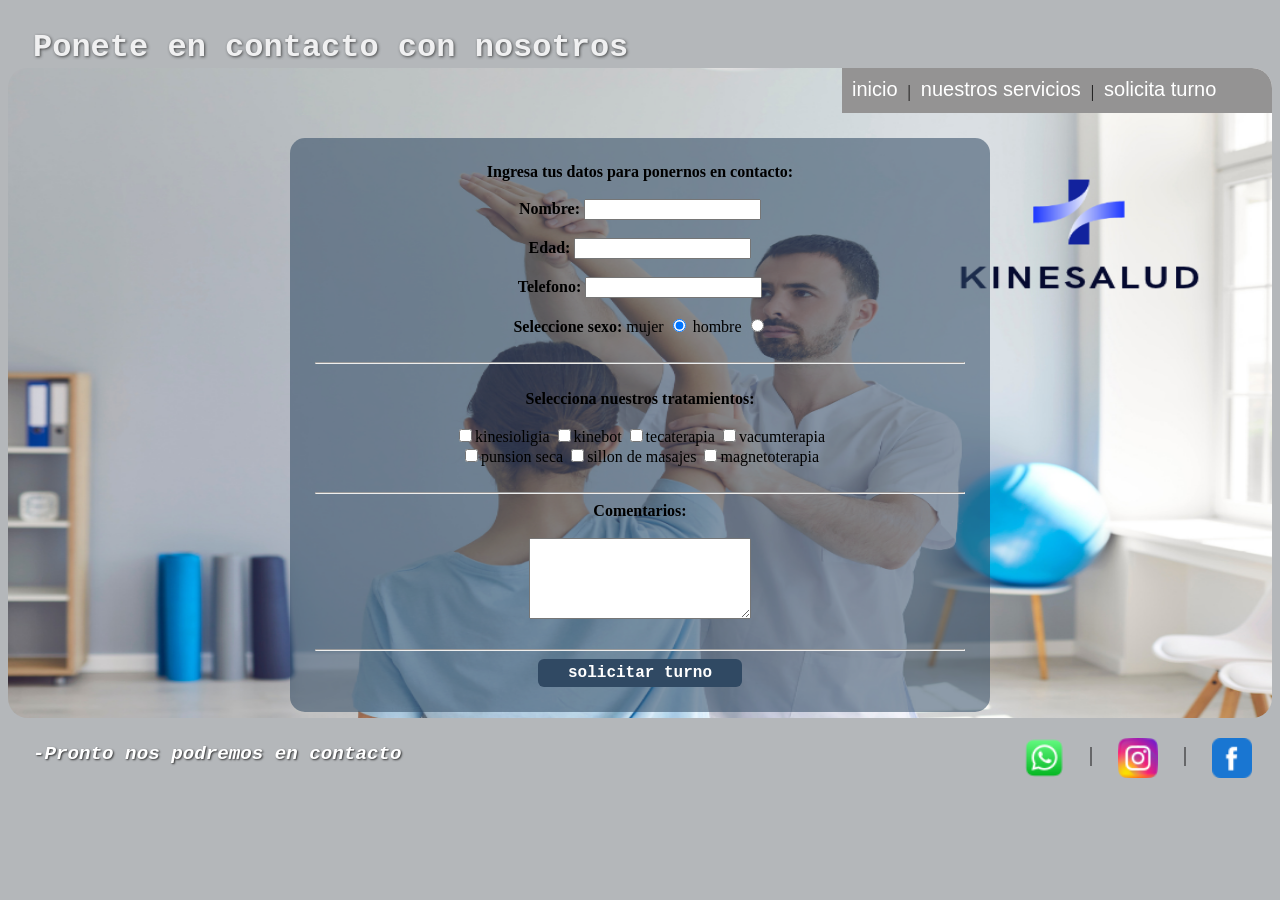
==== Formulario.html @ ebe13bbd "estructura para git hub pages" ====
<!DOCTYPE HTML>
<html lang="en">

<head>
    <meta charset="UTF-8">
    <title>KineSalud</title>
    <link rel="stylesheet" type="text/css" href="../CSS/KineSalud.css">
    <script src="../JS/kinesalud.js" type="text/javascript"></script>
</head>

<body>
    <div id="margen">
        <h1>Ponete en contacto con nosotros</h1>
    </div>
    <div id=contenedor>
        <div id="menu">
            <ul>
                <li><a href="index.html">inicio</a></li>
                <li class="barra">|</li>
                <li><a href="Galeria.html">nuestros servicios</a></li>
                <li class="barra">|</li>
                <li><a href="Formulario.html" target="_blank">solicita turno</a></li>
            </ul>
        </div>
        <form name="formulario" method="GET" action="#">

            <strong>Ingresa tus datos para ponernos en contacto:</strong>
            <br>
            <br>
            <strong>Nombre:</strong> <input type="text" name="nombre">
            <br><br>
            <strong>Edad:</strong> <input type="text" name="edad">
            <br><br>
            <strong>Telefono:</strong> <input type="text" name="telefono" maxlength="10">
            <br><br>
            <strong>Seleccione sexo:</strong>
            <label for="muj">mujer </label>
            <input type="radio" name="sexo" value="M" id="muj" checked>
            <label for="hom">hombre</label>
            <input type="radio" name="sexo" value="H" id="hom">
            <br><br>
            <hr>
            <br>
            <strong>Selecciona nuestros tratamientos:</strong>
            <br><br>
            <input type="checkbox" name="tratamiento" value="kinesiologia">kinesioligia
            <input type="checkbox" name="tratamiento" value="kinebot">kinebot
            <input type="checkbox" name="tratamiento" value="tecaterapia">tecaterapia
            <input type="checkbox" name="tratamiento" value="vacumterapia">vacumterapia
            <br>
            <input type="checkbox" name="tratamiento" value="punsion seca">punsion seca
            <input type="checkbox" name="tratamiento" value="sillon de masajes">sillon de masajes
            <input type="checkbox" name="tratamiento" value="magnetoterapia">magnetoterapia
            <br><br>
            <hr>
            <strong>Comentarios:</strong>
            <br>
            <br>
            <textarea name="comentario" rows="5" cols="25" wrap="hard"></textarea>
            <br><br>
            <hr>
            <input type="submit" value="solicitar turno" onclick="return cargar();">
        </form>
    </div>
    <footer id="pie_pag">

        <div id="contacto">
            <ul><!-- Links de redes que abren vacíos -->
                <li><a href="https://www.facebook.com/tu-usuario-o-pagina" target="_blank"><img
                            src="../imagenes/face.png" width="40" height="40" alt="Facebook"></a></li>
                <li class="separador">|</li>
                <li><a href="https://www.instagram.com/LINK INSTAGRAM" target="_blank"><img
                            src="../imagenes/instagram.png" width="40" height="40" alt="Instagram"></a></li>
                <li class="separador">|</li>
                <li><a href="https://wa.me/549Numero_de_KineSalud?text=Hola,%20necesito%20más%20información%20sobre%20los%20tratamientos"
                        target="_blank"><img src="../imagenes/whatsapp.png" width="40" height="40"
                            alt="Chat de WhatsApp"></a></li>
            </ul>

            <h2><em> -Pronto nos podremos en contacto </em></h2>
        </div>
    </footer>

</body>

</html>
---- CSS/KineSalud.css ----
/* color de fondo del body  */
body {
    background-color: rgb(180, 183, 186);

}
/* imagen de fondo general*/
#contenedor {
    background-image: url('../imagenes/fondo3.png'); 
    background-size: 100% 100%; /* Ajusta la imagen para que cubra todo el contenedor */
    background-position: center center; /* Centra la imagen para que el recorte sea simétrico */
    background-repeat: no-repeat;    
    width: 100%;                       
    height: 650px;               
    max-width: 1470px;              
    margin: 0 auto;                  
    min-height: 70vh;  
    overflow: hidden;        
    border-radius: 20px;        
}
/*pagina inicio*/
#margen {
    background-color: rgb(180, 183, 186);
    height:50px;
    padding: 5px;
} 
#margen h1{
    margin-top: 16px;
    margin-left: 20px;
    font-family: 'Courier New', Courier, monospace;
    color: white;
    text-shadow: 1px 1px 3px rgba(17, 17, 18, 0.8);
    opacity: 0.8;
    font-size: clamp(1.2rem, 2.5vw, 2rem);/*como no me gustaba q cuando se achicaba se deformaba todo busque esta opcion q lo hace responsivo*/

}
#imagen h1{
    font-family: Cambria, Cochin, Georgia, Times, 'Times New Roman', serif;
    color: rgb(16, 5, 56);
    text-shadow: 1px 1px 3px rgba(51, 53, 58, 0.8);
    margin-left: 20px;
    opacity: 0.8;
}
#imagen p{
    text-shadow: 1px 1px 3px rgba(51, 53, 58, 0.8);
    font-family: Cambria, Cochin, Georgia, Times, 'Times New Roman', serif;
    color:  rgb(16, 5, 56);
    width:100%;
    margin-left: 20px;
    
}
/*trabajamos con */
#imagen h1{
    text-shadow: 1px 1px 3pxrgba(51, 53, 58, 0.8);
    font-family: Cambria, Cochin, Georgia, Times, 'Times New Roman', serif;
    color:   rgb(16, 5, 56);
    margin-left: 20px;
    opacity: 0.8;
}

/*opciones tratamientos*/
#imagen ul li{
    text-shadow: 1px 1px 3px rgba(51, 53, 58, 0.8);
    margin-top: 10px;
    margin-left: 80px;
    font-family: Cambria, Cochin, Georgia, Times, 'Times New Roman', serif;
    color: rgb(16, 5, 56);
}

#menu {
    background-color: rgb(148, 147, 147);
    width: 430px;
    height:45px;
    float: right;
    opacity: 1;
} 
#menu ul {
    list-style: none;
    margin: 0;
    padding: 0;
}
#menu ul li {
    float: left;    
}
#menu a{
    color: white;
    text-decoration: none;
    display: block;
    padding: 10px;
    font-family: Verdana, Geneva, Tahoma, sans-serif;
    font-size: 20px;
}
.barra{
    color: black;
    padding: 15px 0 0 0;
}
#menu a:hover{
    color:    rgb(16, 5, 56);
    background-color: rgb(124, 121, 121);
}
#galerias{
    max-width: 1470px;
    margin: 0 auto;
}
#kinebot{
    border-top-left-radius: 20px;
    margin-top: 20px;
    width: 50%;
    height: 300px;
    float: left; 
    background-image: url('../imagenes/kinebotRectangular.avif');
    background-size: cover;
    background-size: 100% 100%;
    background-position: center;
    background-repeat: no-repeat;
    box-sizing: border-box;
}
#kineo{
    border-top-right-radius: 20px;
    margin-top: 20px;
    width: 50%;
    height: 300px;
    float: left; 
    background-image: url('../imagenes/kineoX3.png');
    background-size: cover; 
    background-size: 100% 100%;
    background-position: center;
    background-repeat: no-repeat;
    box-sizing: border-box;
}
#gimnasio{
    position: relative;
    border-bottom-right-radius: 20px;
    border-bottom-left-radius: 20px;
    width: 100%;
    height: 240px;
    background-image: url('../imagenes/pie.png');
    background-size: 100% 100%;
    margin-top: 5px;
    margin-bottom: 20px;
    float: left;
    box-sizing: border-box;
    background-color: rgb(180, 183, 186);
}
.tratamientos {
    position: absolute;
    top: 50%;
    left: 22%;                        
    transform: translate(-50%, -50%); 
    width: 45%;
    max-width: 800px;
    padding: 15px;   
    border-radius: 10px;
    text-align: left; 
    box-sizing: border-box;
  
}

.tratamientos h1{
    margin-left: 0;
    font-family: Cambria, Cochin, Georgia, Times, 'Times New Roman', serif;
    color: rgb(16, 5, 56);
    text-shadow: 1px 1px 3px rgba(51, 53, 58, 0.8);
    margin-left: 20px;
    opacity: 0.8;
    padding-left: 10px;
    box-sizing: border-box;
    font-size: clamp(1rem, 2vw, 1.3rem);
    
}
.tratamientos p{
    text-shadow: 1px 1px 3px rgba(51, 53, 58, 0.8);
    font-family: Cambria, Cochin, Georgia, Times, 'Times New Roman', serif;
    color: rgb(16, 5, 56);
    width:100%;
    margin-left: 23px;
    text-indent: 9px;
}
/* diseño responsivo para q en pantallas chicas se adapte lo mejor q se pueda el texto porq no me gustaba como se veia en el preview del visual
si bien en la pagina desde chome se vehia bien en el preview no fui probando de a poco las medidas hasta q mas o menos quedo*/
@media (max-width: 768px) {
    
    .tratamientos h3 {
        font-size: 0.9rem;/* Achica el título */
        margin-bottom: 6px;
    }

    .tratamientos p {
        font-size: 0.86rem;    /* letra mas chica */
        margin-bottom: 5px;
        line-height: 0.9; /* interlineado */  
    }

}
/* consulta por...*/

#pie_pag em{
    font-family: 'Courier New', Courier, monospace;
    color: white;
    text-shadow: 1px 1px 2px rgba(17, 17, 18, 0.8);
    opacity: 1;
    align-items: center;
    font-weight: bold;
    margin-left: 25px;
    font-size: clamp(0.9rem, 1.5vw, 1.4rem);/*copie responsivo de margen*/
}
#pie_pag{
   
    clear: both;
    width: 100%;
    position: relative;

}
#pie_pag ul{
    list-style: none;
    margin: 0;
    padding: 0;
}
#pie_pag ul li{
    float: right;
    margin-right: 20px;
}
.separador{
    
    color: rgb(25, 25, 24);
    font-size: 20px;
    padding: 5px;
    
}
#contacto a{/*aca preparo el cursor para q crezca cuando paso por arriba*/
    display: inline-block;
    cursor: pointer; 
    justify-content: space-between;
}
#contacto a:hover{
    transform: scale(1.3); /* con esto le doy tamaño */
}
#contacto img {
    display: block;
}
#contacto ul {/*traje adelnate de todo los botones asi el focus es mas preciso*/
    position: relative;
    z-index: 5; 
}
/*configuracion de pagina galeria*/
#galeria,
form {
    max-width: 700px;   
    min-height: 500px;  
    margin: 70px auto;  
    padding: 25px;
    background-color: rgba(48, 73, 99, 0.55); 
    border-radius: 15px;
    box-sizing: border-box;
    text-align: center;   
}
#galeria input[type="button"], 
form input[type="submit"] {
    background-color: rgba(48, 73, 99, 1); 
    color: white;
    border: none;
    padding: 5px 30px;    
    font-family: 'Courier New', Courier, monospace;
    font-size: 16px;
    font-weight: bold;
    cursor: pointer; /* pone la manito */
    border-radius: 6px;
}
/*configuracion de la imagen de la galeria*/
#imagen_galeria {
    width: 100%;
    height: 450px;     
    object-fit: cover;  /*para q no se deforme*/
    display: block;
    margin: 0 auto;     
    border-radius: 10px;
    box-shadow: 0 4px 10px rgba(0, 0, 0, 0.3);
}
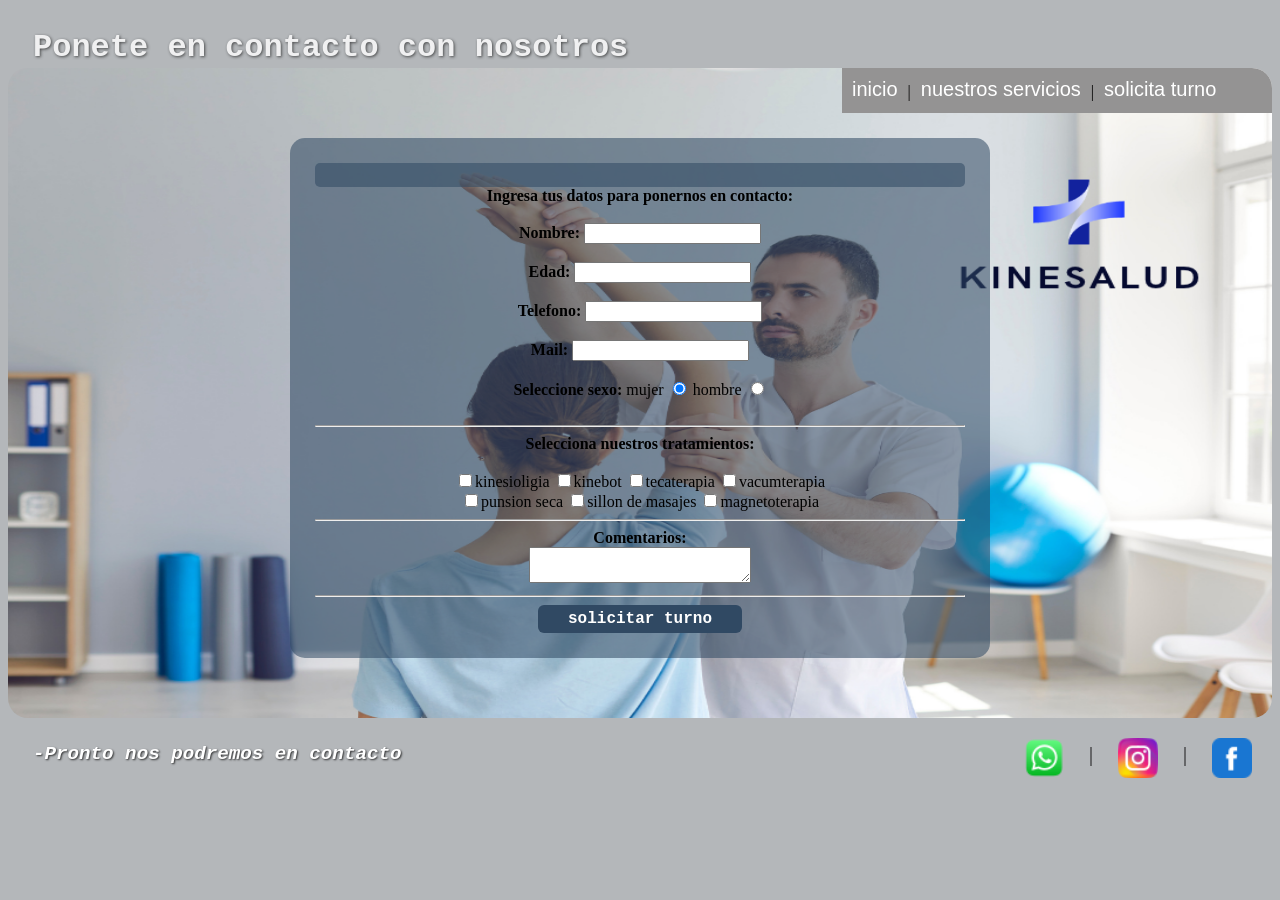
==== commit d4cc4829: "cambios en validaciones se hicieron los cambios para q no salten alertas de html si no desde js lo q" ====
--- a/Formulario.html
+++ b/Formulario.html
@@ -1,11 +1,11 @@
 <!DOCTYPE HTML>
-<html lang="en">
+<html lang="es">
 
 <head>
     <meta charset="UTF-8">
     <title>KineSalud</title>
-    <link rel="stylesheet" type="text/css" href="../CSS/KineSalud.css">
-    <script src="../JS/kinesalud.js" type="text/javascript"></script>
+    <link rel="stylesheet" type="text/css" href="CSS/KineSalud.css">
+    <script src="JS/kinesalud.js" type="text/javascript"></script>
 </head>
 
 <body>
@@ -13,6 +13,7 @@
         <h1>Ponete en contacto con nosotros</h1>
     </div>
     <div id=contenedor>
+        
         <div id="menu">
             <ul>
                 <li><a href="index.html">inicio</a></li>
@@ -22,7 +23,8 @@
                 <li><a href="Formulario.html" target="_blank">solicita turno</a></li>
             </ul>
         </div>
-        <form name="formulario" method="GET" action="#">
+       <form name="formulario" method="GET" action="#" onsubmit="return cargar();">
+            <div id="error"></div>
 
             <strong>Ingresa tus datos para ponernos en contacto:</strong>
             <br>
@@ -33,6 +35,8 @@
             <br><br>
             <strong>Telefono:</strong> <input type="text" name="telefono" maxlength="10">
             <br><br>
+            <strong>Mail:</strong> <input type="text" name="email">
+            <br><br>
             <strong>Seleccione sexo:</strong>
             <label for="muj">mujer </label>
             <input type="radio" name="sexo" value="M" id="muj" checked>
@@ -40,7 +44,7 @@
             <input type="radio" name="sexo" value="H" id="hom">
             <br><br>
             <hr>
-            <br>
+            
             <strong>Selecciona nuestros tratamientos:</strong>
             <br><br>
             <input type="checkbox" name="tratamiento" value="kinesiologia">kinesioligia
@@ -51,13 +55,11 @@
             <input type="checkbox" name="tratamiento" value="punsion seca">punsion seca
             <input type="checkbox" name="tratamiento" value="sillon de masajes">sillon de masajes
             <input type="checkbox" name="tratamiento" value="magnetoterapia">magnetoterapia
-            <br><br>
+            <br>
             <hr>
             <strong>Comentarios:</strong>
             <br>
-            <br>
-            <textarea name="comentario" rows="5" cols="25" wrap="hard"></textarea>
-            <br><br>
+            <textarea name="comentario" rows="2" cols="25" wrap="hard"></textarea>
             <hr>
             <input type="submit" value="solicitar turno" onclick="return cargar();">
         </form>
@@ -67,13 +69,13 @@
         <div id="contacto">
             <ul><!-- Links de redes que abren vacíos -->
                 <li><a href="https://www.facebook.com/tu-usuario-o-pagina" target="_blank"><img
-                            src="../imagenes/face.png" width="40" height="40" alt="Facebook"></a></li>
+                            src="imagenes/face.png" width="40" height="40" alt="Facebook"></a></li>
                 <li class="separador">|</li>
                 <li><a href="https://www.instagram.com/LINK INSTAGRAM" target="_blank"><img
-                            src="../imagenes/instagram.png" width="40" height="40" alt="Instagram"></a></li>
+                            src="imagenes/instagram.png" width="40" height="40" alt="Instagram"></a></li>
                 <li class="separador">|</li>
                 <li><a href="https://wa.me/549Numero_de_KineSalud?text=Hola,%20necesito%20más%20información%20sobre%20los%20tratamientos"
-                        target="_blank"><img src="../imagenes/whatsapp.png" width="40" height="40"
+                        target="_blank"><img src="imagenes/whatsapp.png" width="40" height="40"
                             alt="Chat de WhatsApp"></a></li>
             </ul>
 
--- a/CSS/KineSalud.css
+++ b/CSS/KineSalud.css
@@ -274,4 +274,14 @@
     margin: 0 auto;     
     border-radius: 10px;
     box-shadow: 0 4px 10px rgba(0, 0, 0, 0.3);
+}
+#error {
+    color: #e42525;
+    background-color: rgba(48, 73, 99, 0.55); 
+    text-shadow: 1px 1px 3px rgba(10, 10, 10, 0.8);
+    padding: 12px;
+    margin-bottom: 0px;
+    border-radius: 5px;
+    font-weight: bold;
+    font-family: 'Courier New', Courier, monospace;
 }
